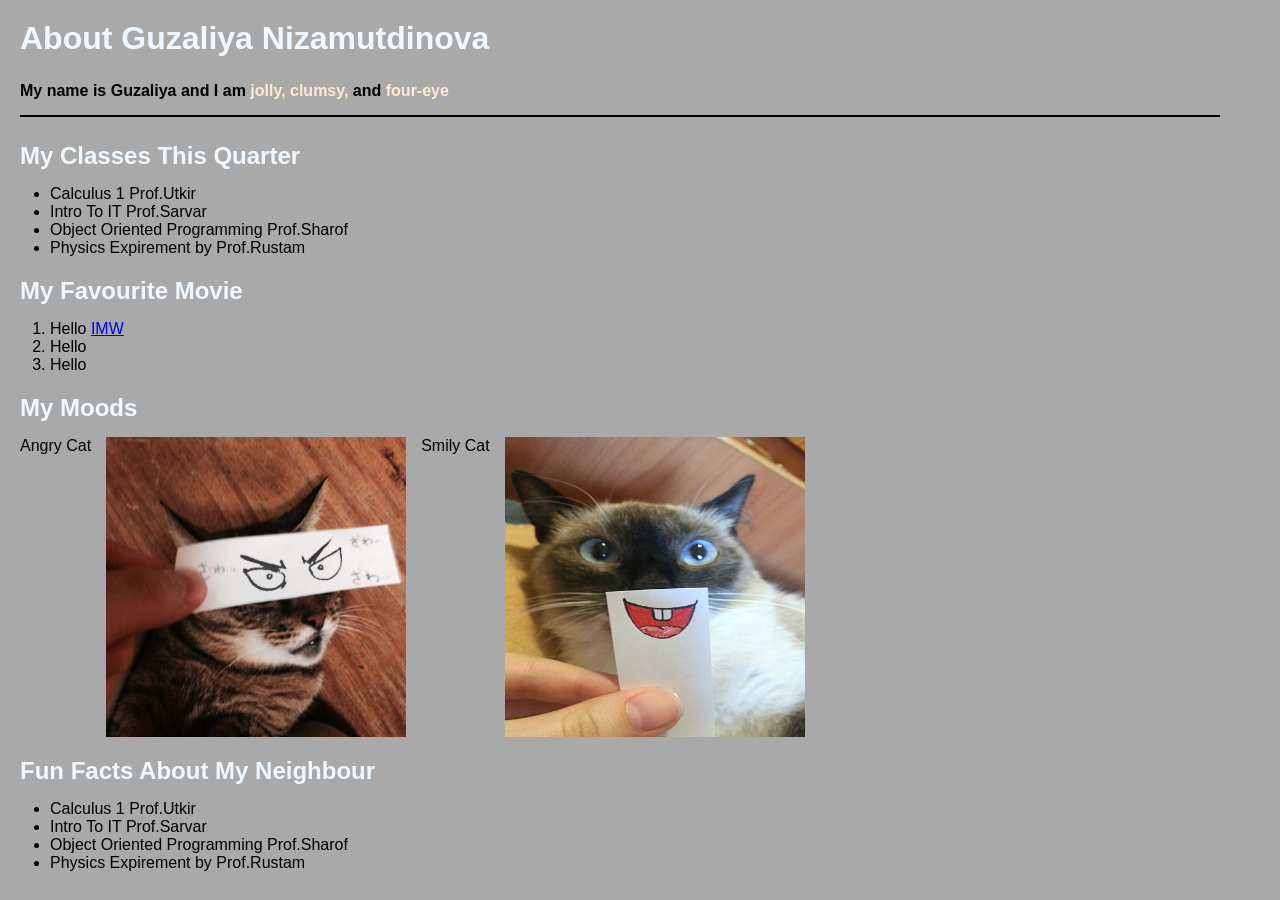
==== index.html @ 3d91ef1a "Trigger rebuild" ====
<!DOCTYPE html>
<html lang="en">

<head>
    <meta charset="UTF-8">
    <meta name="viewport" content="width=device-width, initial-scale=1.0">
    <title>U2510189</title>
    <link rel="stylesheet" href="./style.css">
</head>
<body>
    <div class="container">
        <div class="header">
            <h1>About Guzaliya Nizamutdinova</h1>
            <h4>My name is Guzaliya and I am <span>jolly, clumsy,</span> and <span>four-eye</span></h4>
        </div>

        <div class="border-line"></div>

        <div class="content">
            <div class="content_classes">
                <h2>
                    My Classes This Quarter
                </h2>
                <ul class="circled-list">
                    <li>
                        Calculus 1 Prof.Utkir
                    </li>
                    <li>
                        Intro To IT Prof.Sarvar
                    </li>
                    <li>
                        Object Oriented Programming Prof.Sharof
                    </li>
                    <li>
                        Physics Expirement by Prof.Rustam
                    </li>
                </ul>
            </div>
            <div class="content_movies">
                <h2>My Favourite Movie</h2>
                <ul class="decimal-list">
                    <li>Hello <a href="https://www.google.com/search?q=vscode&rlz=1C1GCEA_enUZ1055UZ1055&ie=UTF-8">IMW</a></li>
                    <li>Hello</li>
                    <li>Hello</li>
                </ul>
            </div>
            <div class="content_moods">
                <h2>My Moods</h2>
                <div class="content_moods-imgs">
                    <p>Angry Cat</p>
                    <img src="./img1.jpg" alt="Angry Cat">
                    <p>Smily Cat</p>
                    <img src="./img2.jpeg" alt="Smily Cat">
                </div>
            </div>
            <div class="content_facts">
                <h2>Fun Facts About My Neighbour</h2>
                <ul class="circled-list">
                    <li>
                        Calculus 1 Prof.Utkir
                    </li>
                    <li>
                        Intro To IT Prof.Sarvar
                    </li>
                    <li>
                        Object Oriented Programming Prof.Sharof
                    </li>
                    <li>
                        Physics Expirement by Prof.Rustam
                    </li>
                </ul>
            </div>
        </div>
    </div>
</body>

</html>
---- style.css ----
.container {
        max-width: 1200px;
        padding: 20px 20px 0 20px;
        margin: 0;
    }

    body {
        background-color: darkgrey;
    }
    * {
        font-family: 'Gill Sans', 'Gill Sans MT', Calibri, 'Trebuchet MS', sans-serif;
        padding: 0;
        margin: 0;
    }
    h1, h2 {
        color: aliceblue;
    }

    span {
        color: blanchedalmond;
        text-align: center;
    }

    .header {
        margin-bottom: 15px;
    }

    h1 {
        padding-bottom: 25px;
        margin: 0;
    }

    h2 {
        padding-bottom: 15px;
    }

    .border-line {
        background: black;
        width: 100%;
        height: 2px;
    }

    .content {
        margin-top: 25px;

    }

    .content_classes, .content_movies, .content_moods, .content_facts {
        padding-bottom: 20px;
    }

    .content_moods-imgs {
        display: flex;
        text-align: end;
        max-width: 100%;
    }

    img {
        width: 300px;
        height: 300px;
        margin-left: 15px;
        margin-right: 15px;
    }

    .circled-list {
        margin-left: 30px;
        list-style-type: disc;
    }
    
    .decimal-list {
        margin-left: 30px;
        list-style-type: decimal;
    }
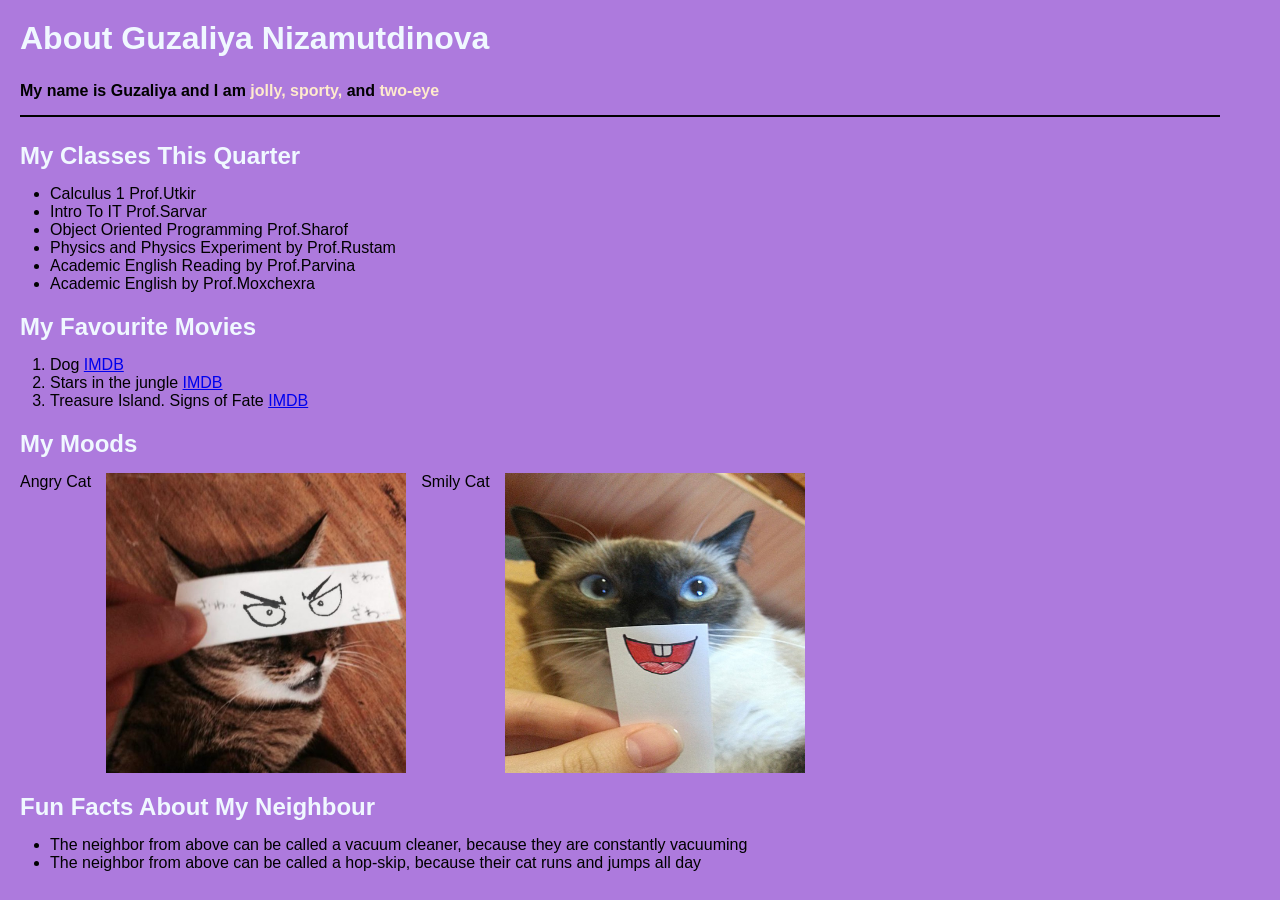
==== commit 01a54183: "fixing list of movies" ====
--- a/index.html
+++ b/index.html
@@ -11,7 +11,7 @@
     <div class="container">
         <div class="header">
             <h1>About Guzaliya Nizamutdinova</h1>
-            <h4>My name is Guzaliya and I am <span>jolly, clumsy,</span> and <span>four-eye</span></h4>
+            <h4>My name is Guzaliya and I am <span>jolly, sporty,</span> and <span>two-eye</span></h4>
         </div>
 
         <div class="border-line"></div>
@@ -32,16 +32,23 @@
                         Object Oriented Programming Prof.Sharof
                     </li>
                     <li>
-                        Physics Expirement by Prof.Rustam
+                       Physics and Physics Experiment by Prof.Rustam
+                    </li>
+                    <li>
+                        Academic English Reading by Prof.Parvina
+                    </li>
+                    <li>
+                        Academic English by Prof.Moxchexra
                     </li>
                 </ul>
+
             </div>
             <div class="content_movies">
-                <h2>My Favourite Movie</h2>
+                <h2>My Favourite Movies</h2>
                 <ul class="decimal-list">
-                    <li>Hello <a href="https://www.google.com/search?q=vscode&rlz=1C1GCEA_enUZ1055UZ1055&ie=UTF-8">IMW</a></li>
-                    <li>Hello</li>
-                    <li>Hello</li>
+                    <li>Dog <a href="https://www.ntv.ru/serial/Pes?air">IMDB</a></li>
+                    <li>Stars in the jungle <a href="https://rutube.ru/metainfo/tv/42515/">IMDB</a></li>
+                    <li>Treasure Island. Signs of Fate <a href="https://mover.uz/watch/F4s6KRvd">IMDB</a></li>
                 </ul>
             </div>
             <div class="content_moods">
@@ -57,16 +64,10 @@
                 <h2>Fun Facts About My Neighbour</h2>
                 <ul class="circled-list">
                     <li>
-                        Calculus 1 Prof.Utkir
+                        The neighbor from above can be called a vacuum cleaner, because they are constantly vacuuming
                     </li>
                     <li>
-                        Intro To IT Prof.Sarvar
-                    </li>
-                    <li>
-                        Object Oriented Programming Prof.Sharof
-                    </li>
-                    <li>
-                        Physics Expirement by Prof.Rustam
+                        The neighbor from above can be called a hop-skip, because their cat runs and jumps all day
                     </li>
                 </ul>
             </div>
--- a/style.css
+++ b/style.css
@@ -5,7 +5,7 @@
     }
 
     body {
-        background-color: darkgrey;
+        background-color: rgb(173, 122, 221);
     }
     * {
         font-family: 'Gill Sans', 'Gill Sans MT', Calibri, 'Trebuchet MS', sans-serif;
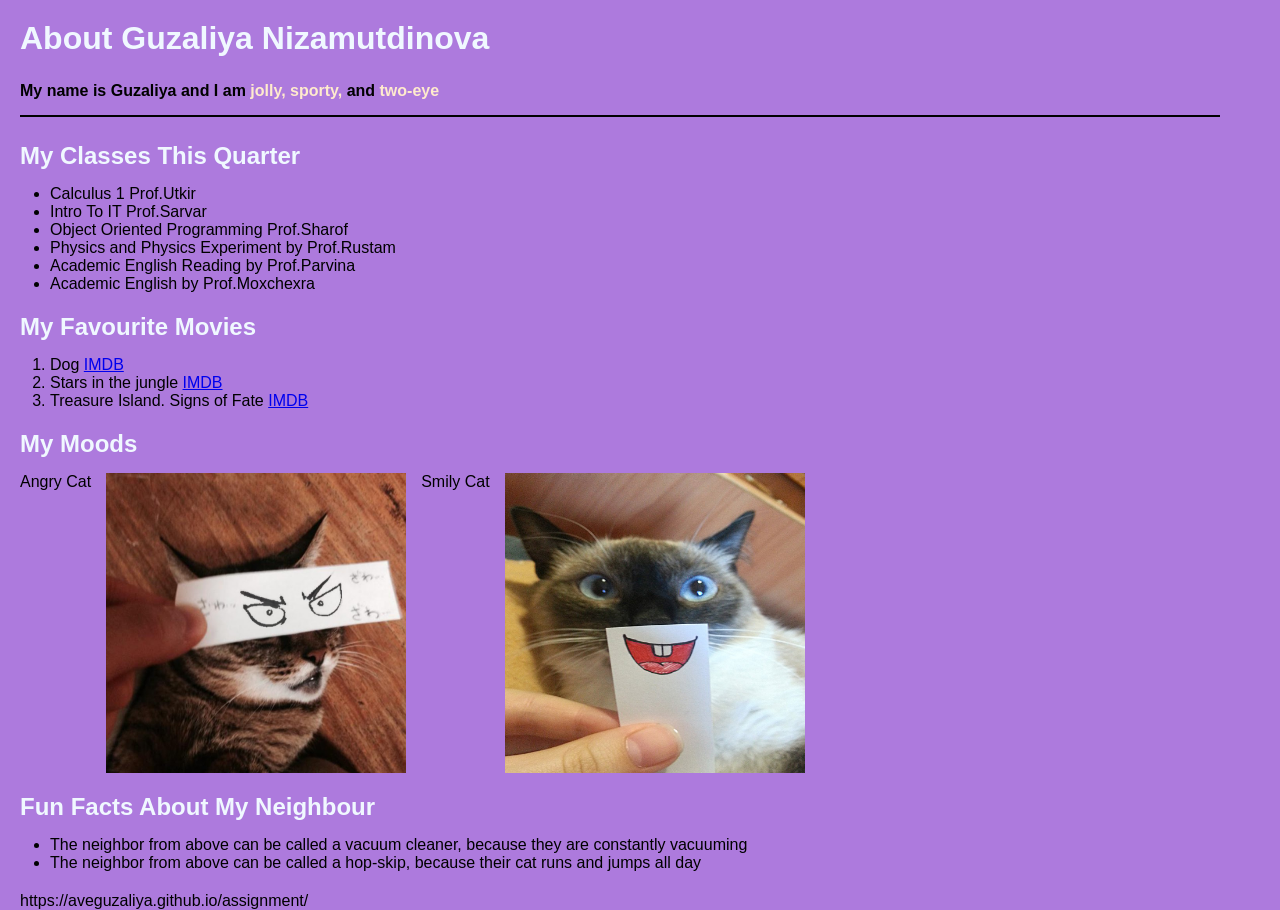
==== commit 5989ca4d: "add: link to page on github" ====
--- a/index.html
+++ b/index.html
@@ -72,6 +72,7 @@
                 </ul>
             </div>
         </div>
+        https://aveguzaliya.github.io/assignment/
     </div>
 </body>
 
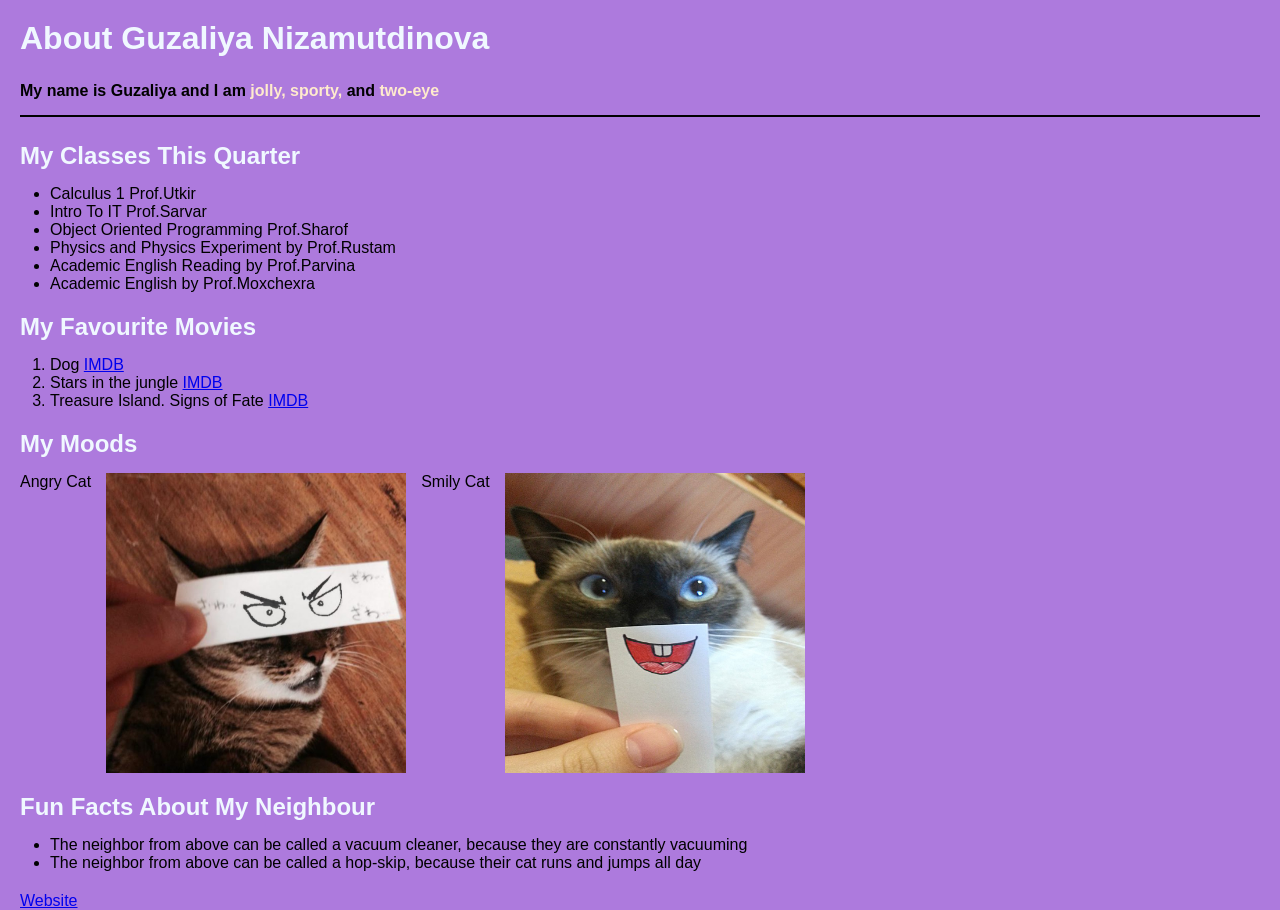
==== commit cfa9376d: "add: link to page on github" ====
--- a/index.html
+++ b/index.html
@@ -72,7 +72,7 @@
                 </ul>
             </div>
         </div>
-        https://aveguzaliya.github.io/assignment/
+        <a href="https://aveguzaliya.github.io/assignment">Website</a>
     </div>
 </body>
 
--- a/style.css
+++ b/style.css
@@ -1,5 +1,5 @@
   .container {
-        max-width: 1200px;
+        max-width: 100%;
         padding: 20px 20px 0 20px;
         margin: 0;
     }
